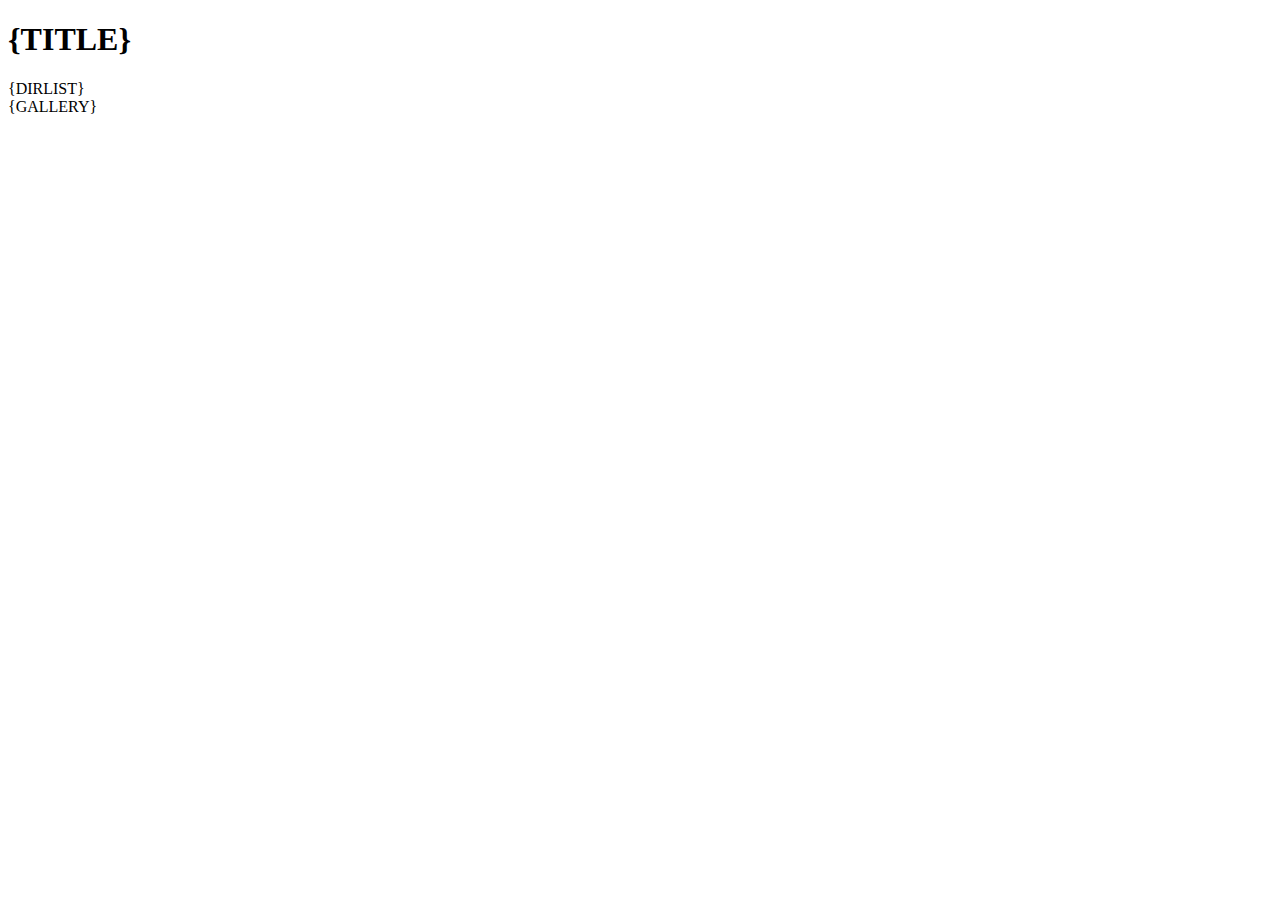
==== index_template.html @ ebbf7dc9 "changed approach to be python based - much simpler now" ====
<!DOCTYPE HTML PUBLIC "-//W3C//DTD HTML 4.01//EN" "http://www.w3.org/TR/html4/strict.dtd">
<html lang="en">
<head>
    <meta charset="UTF-8">
    <title>{TITLE}</title>
    <script src="https://ajax.googleapis.com/ajax/libs/jquery/3.5.1/jquery.min.js"></script>
    <style>{CSS}</style>
</head>

<body>
    <h1>{TITLE}</h1>
    <div id="dir">{DIRLIST}</div>
    <div id="gallery">{GALLERY}</div>
    <script>{JS}</script>
</body>
</html>
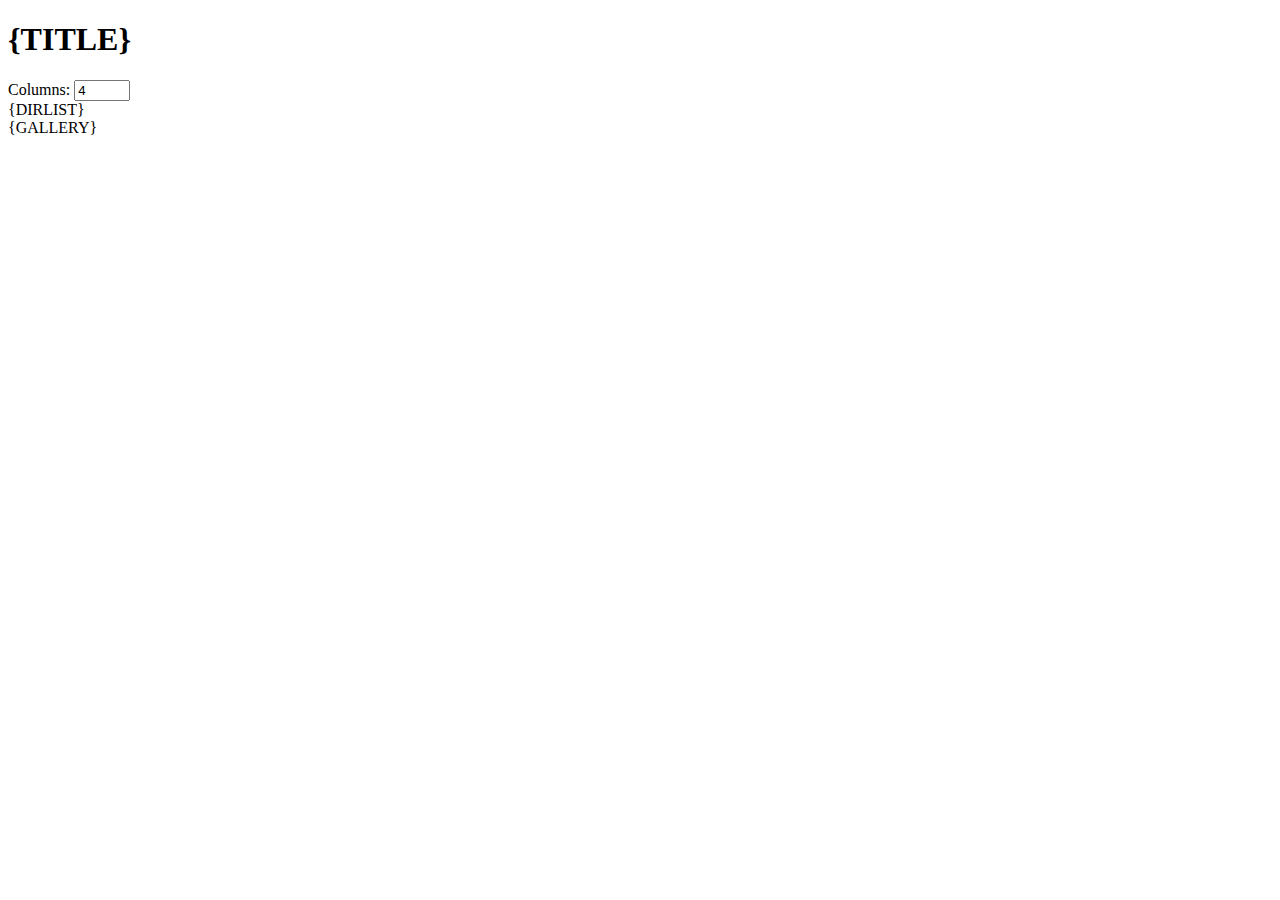
==== commit 5e58ee44: "Added * link for parent directory * made links clickable to open images * added input to change numb" ====
--- a/index_template.html
+++ b/index_template.html
@@ -9,6 +9,10 @@
 
 <body>
     <h1>{TITLE}</h1>
+    <div id="options">
+        <label for="numColumns">Columns:</label>
+        <input type="number" id="numColumns" name="numColumns" min="1" max="10" value="4"> 
+    </div>
     <div id="dir">{DIRLIST}</div>
     <div id="gallery">{GALLERY}</div>
     <script>{JS}</script>
